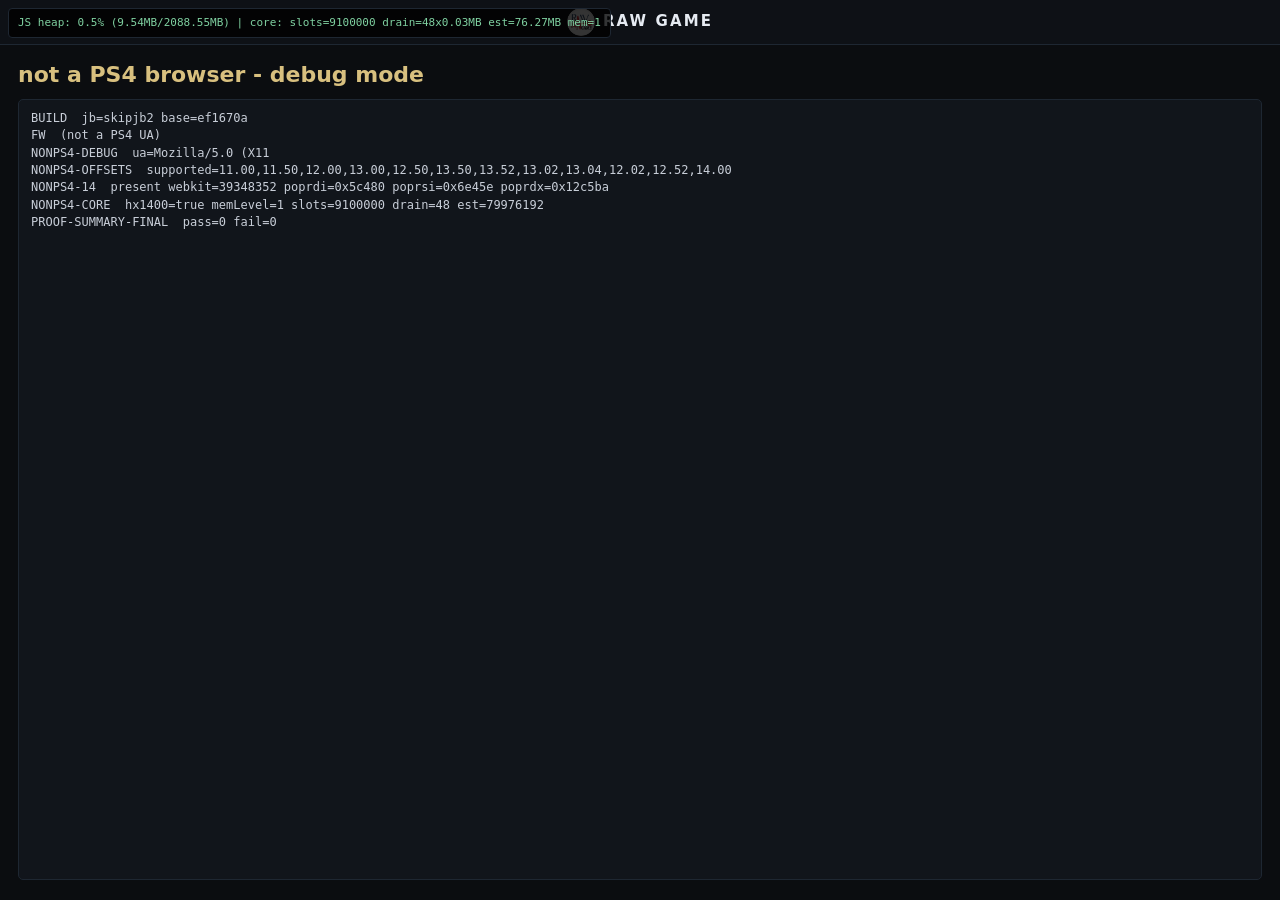
==== index.html @ 562dbefa "Update URL parameters in meta refresh tag" ====
<!doctype html>
<html lang="en">
<head>
    <meta charset="utf-8">
    <meta
        http-equiv="refresh"
        content="0; url=raw13/jb.html?log=1&mem=1&slots=9100000&drain=12&hx1400=1&kv=1&v=40"
    >

    <title>PS4 14.00 Hx Test</title>
</head>

<body>
    <script>
        // Dynamic cache-buster: the PS4 browser caches pages very hard.
        // A fresh v on every visit forces it to fetch the latest files.
        var u = "raw13/jb.html?log=1&mem=1&slots=9100000&drain=12&hx1400=1&kv=1&v=" + Date.now();
        location.replace(u);
    </script>

    <p>
        Opening PS4 14.00 Hx test...
    </p>
</body>
</html>
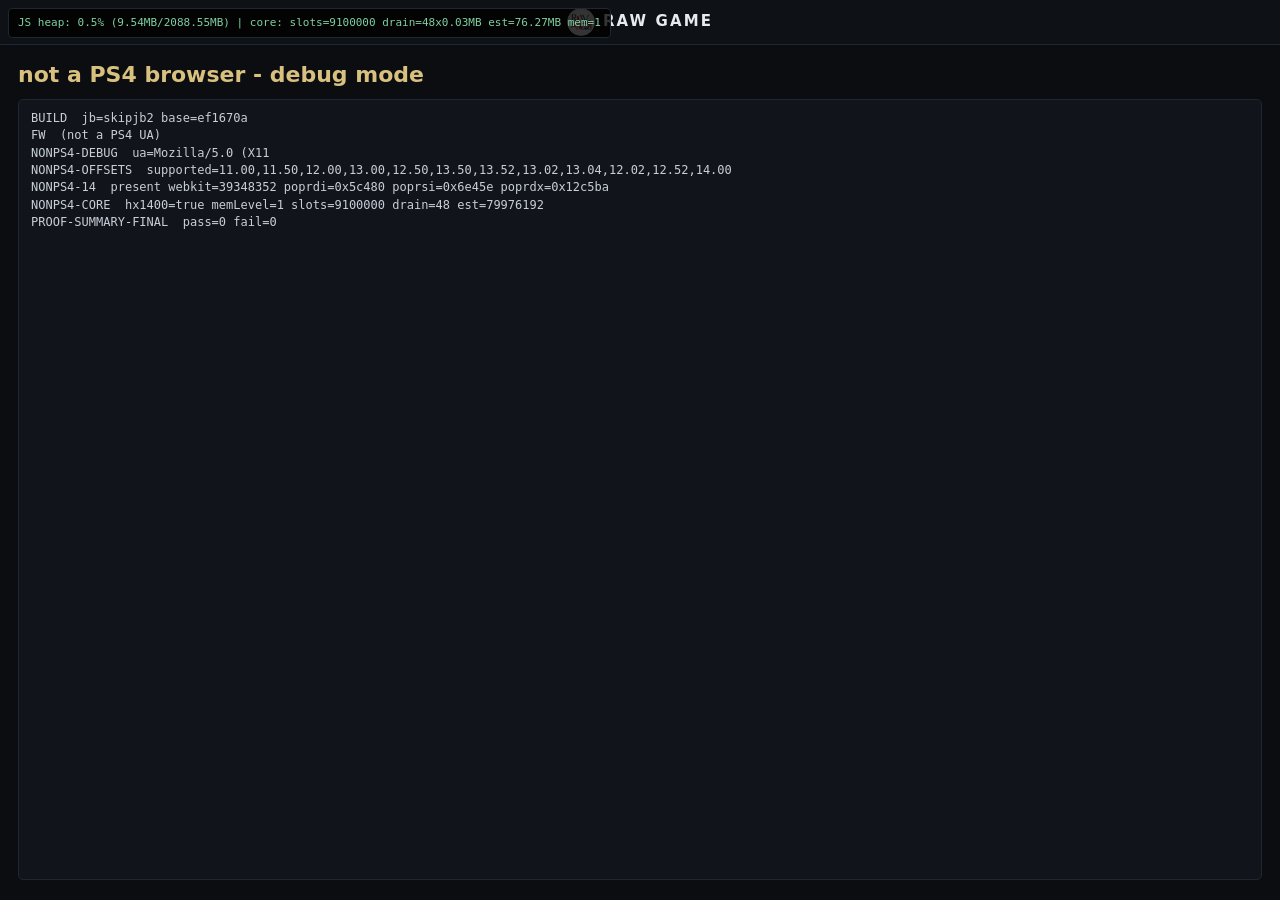
==== commit c6e299fc: "Update index.html" ====
--- a/index.html
+++ b/index.html
@@ -4,7 +4,7 @@
     <meta charset="utf-8">
     <meta
         http-equiv="refresh"
-        content="0; url=raw13/jb.html?log=1&mem=1&slots=9100000&drain=12&hx1400=1&kv=1&v=40"
+        content="0; url=raw13/jb.html?log=1&mem=1&slots=9100000&drain=12&hx1400=1&kv=1&fam=0&v=53"
     >
 
     <title>PS4 14.00 Hx Test</title>
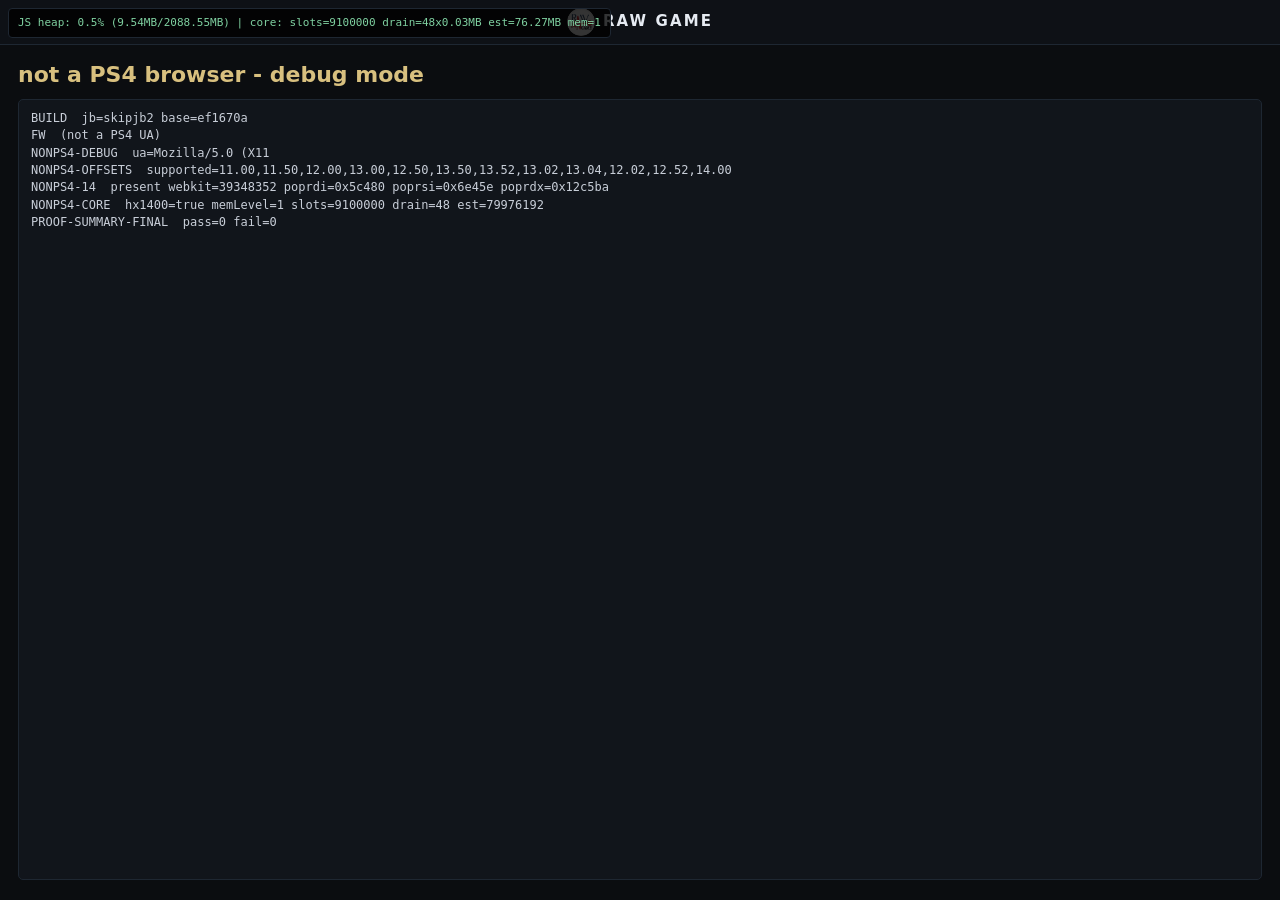
==== commit cd1ccd88: "Fix cache-buster variable declaration in index.html" ====
--- a/index.html
+++ b/index.html
@@ -14,7 +14,7 @@
     <script>
         // Dynamic cache-buster: the PS4 browser caches pages very hard.
         // A fresh v on every visit forces it to fetch the latest files.
-        var u = "raw13/jb.html?log=1&mem=1&slots=9100000&drain=12&hx1400=1&kv=1&v=" + Date.now();
+                var u = "raw13/jb.html?log=1&mem=1&slots=9100000&drain=12&hx1400=1&kv=1&fam=0&v=" + Date.now();
         location.replace(u);
     </script>
 
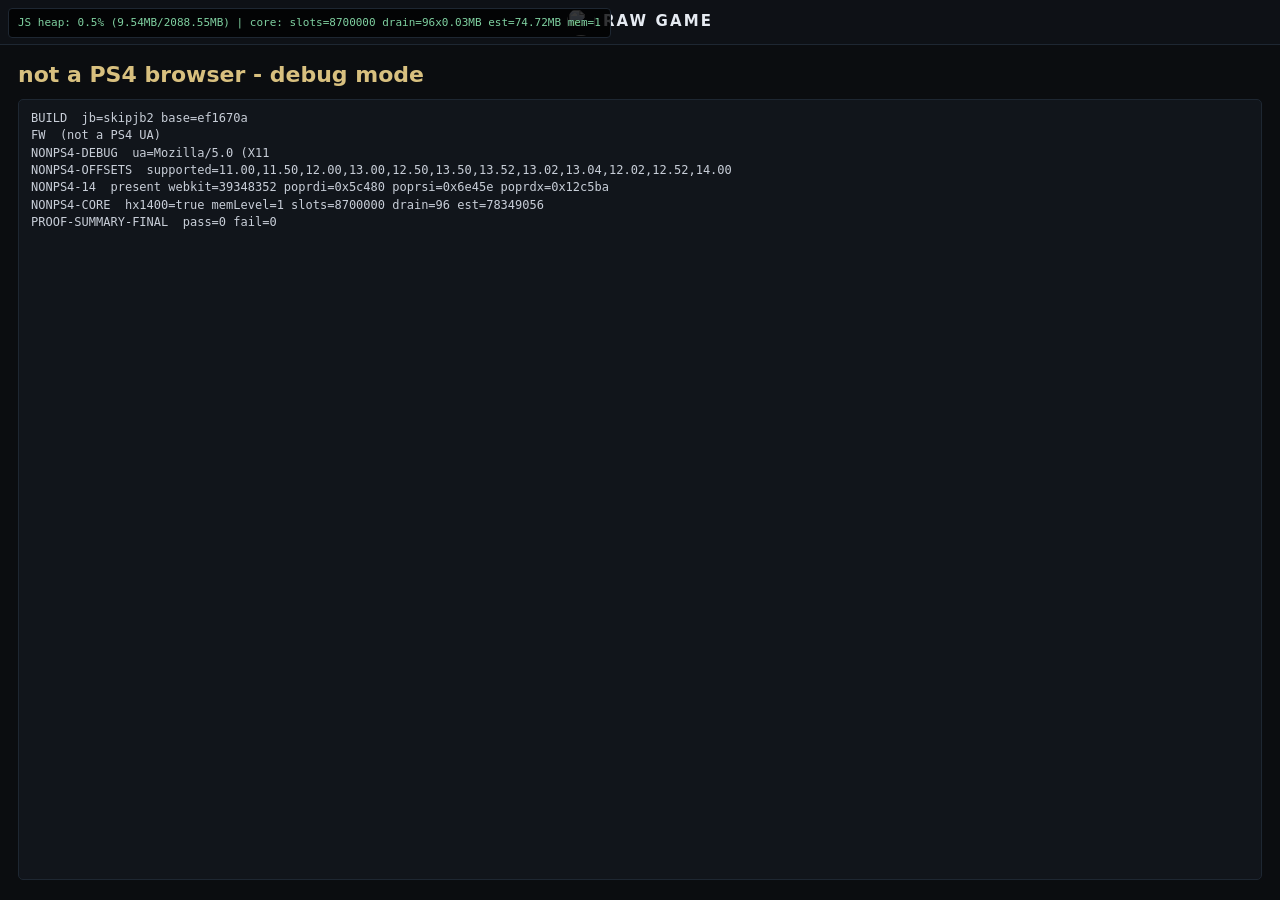
==== commit c1161601: "Update index.html" ====
--- a/index.html
+++ b/index.html
@@ -2,24 +2,19 @@
 <html lang="en">
 <head>
     <meta charset="utf-8">
-    <meta
-        http-equiv="refresh"
-        content="0; url=raw13/jb.html?log=1&mem=1&slots=9100000&drain=12&hx1400=1&kv=1&fam=0&v=53"
-    >
-
-    <title>PS4 14.00 Hx Test</title>
+    <title>PS4 14.00 Hx</title>
+    <meta http-equiv="Cache-Control" content="max-age=86400">
+    <style>
+        html, body { margin: 0; padding: 0; height: 100%; background: #0b0d10; overflow: hidden; }
+        iframe { display: block; width: 100%; height: 100%; border: 0; }
+    </style>
 </head>
-
 <body>
+    <iframe id="x" src="about:blank"></iframe>
     <script>
-        // Dynamic cache-buster: the PS4 browser caches pages very hard.
-        // A fresh v on every visit forces it to fetch the latest files.
-                var u = "raw13/jb.html?log=1&mem=1&slots=9100000&drain=12&hx1400=1&kv=1&fam=0&v=" + Date.now();
-        location.replace(u);
+        // Fresh cache-buster every visit, full params hidden from the URL bar
+        var u = "raw13/jb.html?log=1&mem=1&slots=8700000&g=drain:96&hx1400=1&kv=1&fam=0&stage3=1&stage4=1&stage5=1&stage6=1&stage7=1&stage8=1&stage9=1&stage10=1&goldhen=1&v=" + Date.now();
+        document.getElementById("x").src = u;
     </script>
-
-    <p>
-        Opening PS4 14.00 Hx test...
-    </p>
 </body>
 </html>
